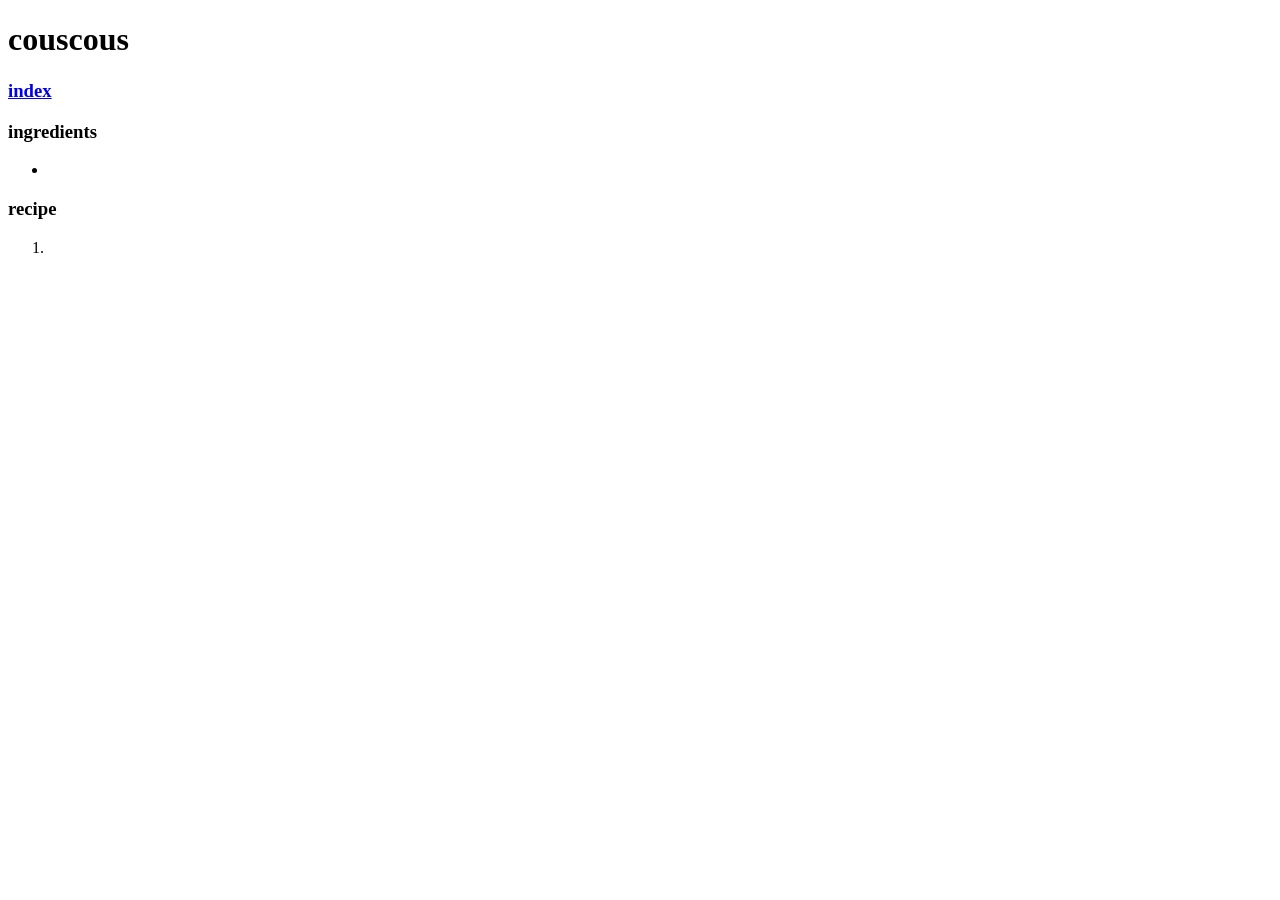
==== recipes/couscous.html @ 077d4865 "Add couscous.html boilerplate" ====
<!DOCTYPE html>
<html lang="en">

<head>
    <meta charset="UTF-8">
    <meta name="viewport" content="width=device-width, initial-scale=1.0">
    <title>couscous</title>
</head>

<body>
    <h1>couscous</h1>
    <a href="../index.html">
        <h3>index</h3>
    </a>
    <h3>ingredients</h3>
    <ul>
        <li></li>
    </ul>
    <h3>recipe</h3>
    <ol>
        <li></li>
    </ol>
</body>

</html>
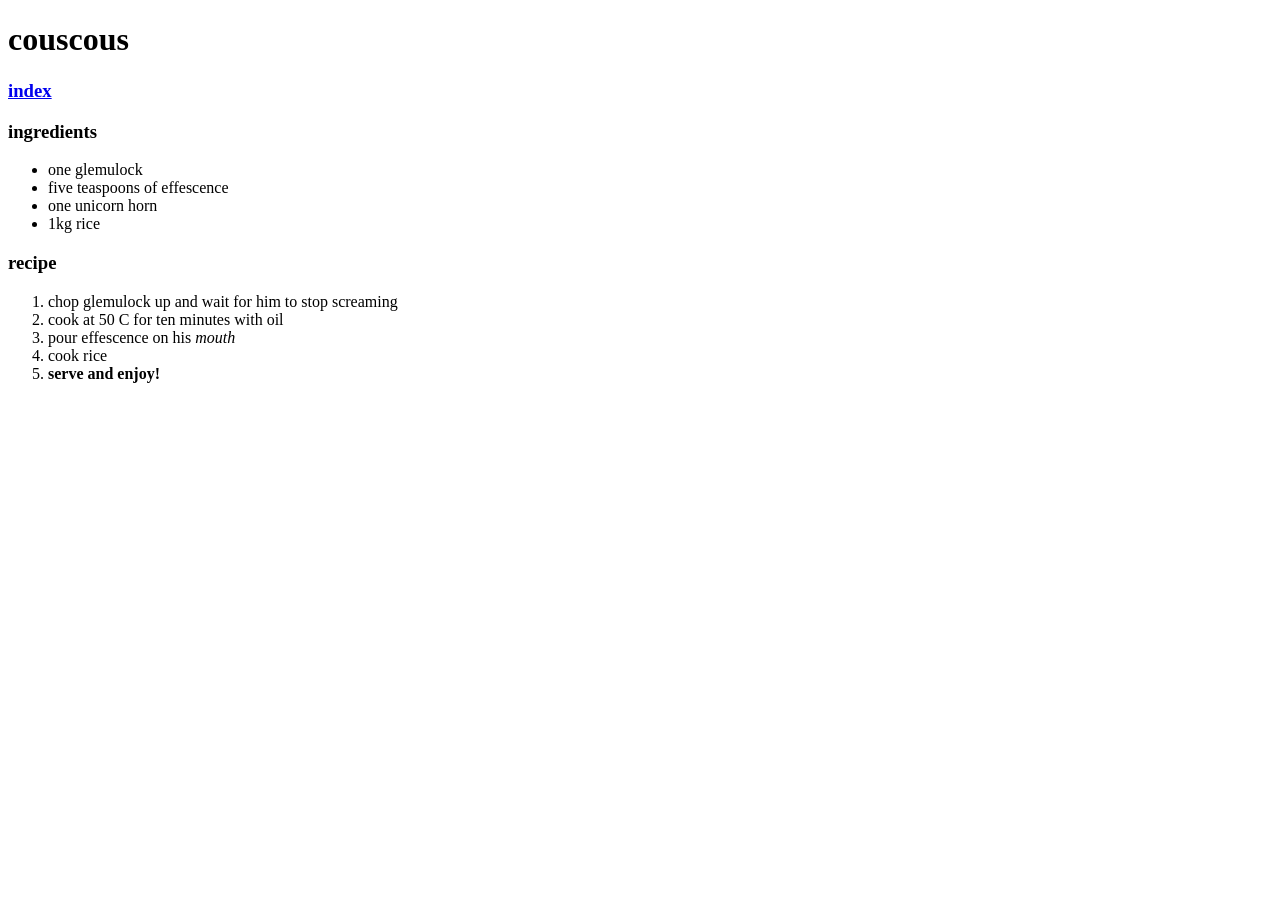
==== commit 4399f05d: "Add couscous recipe to couscous.html" ====
--- a/recipes/couscous.html
+++ b/recipes/couscous.html
@@ -14,11 +14,18 @@
     </a>
     <h3>ingredients</h3>
     <ul>
-        <li></li>
+        <li>one glemulock</li>
+        <li>five teaspoons of effescence</li>
+        <li>one unicorn horn</li>
+        <li>1kg rice</li>
     </ul>
     <h3>recipe</h3>
     <ol>
-        <li></li>
+        <li>chop glemulock up and wait for him to stop screaming</li>
+        <li>cook at 50 C for ten minutes with oil</li>
+        <li>pour effescence on his <em>mouth</em></li>
+        <li>cook rice</li>
+        <li><strong>serve and enjoy!</strong></li>
     </ol>
 </body>
 
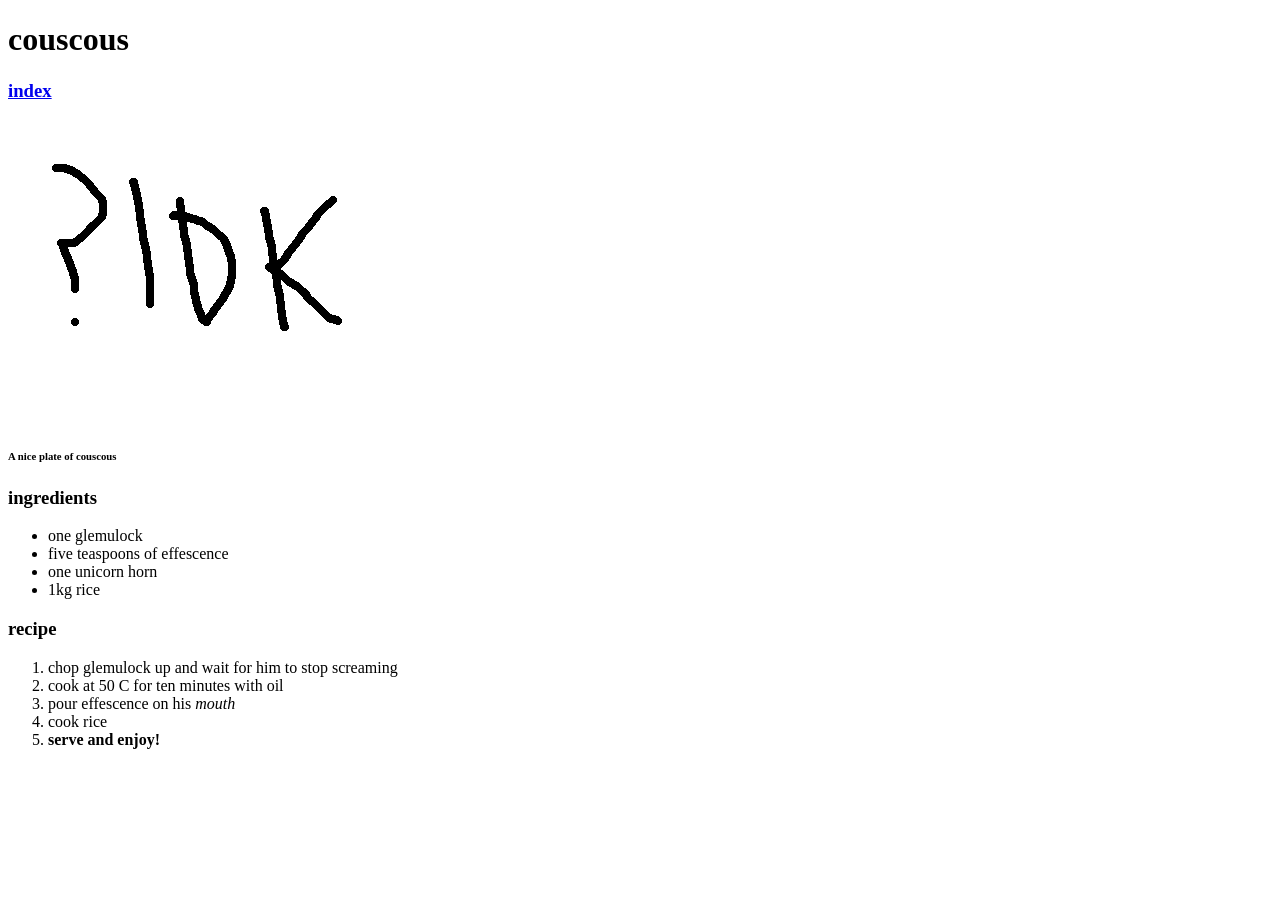
==== commit 6bff19c4: "Add images to recipes" ====
--- a/recipes/couscous.html
+++ b/recipes/couscous.html
@@ -12,6 +12,10 @@
     <a href="../index.html">
         <h3>index</h3>
     </a>
+
+    <img src="../assets/couscous.png" alt="An image of couscous" width="400" height="300">
+    <h6>A nice plate of couscous</h6>
+
     <h3>ingredients</h3>
     <ul>
         <li>one glemulock</li>
@@ -19,6 +23,7 @@
         <li>one unicorn horn</li>
         <li>1kg rice</li>
     </ul>
+
     <h3>recipe</h3>
     <ol>
         <li>chop glemulock up and wait for him to stop screaming</li>
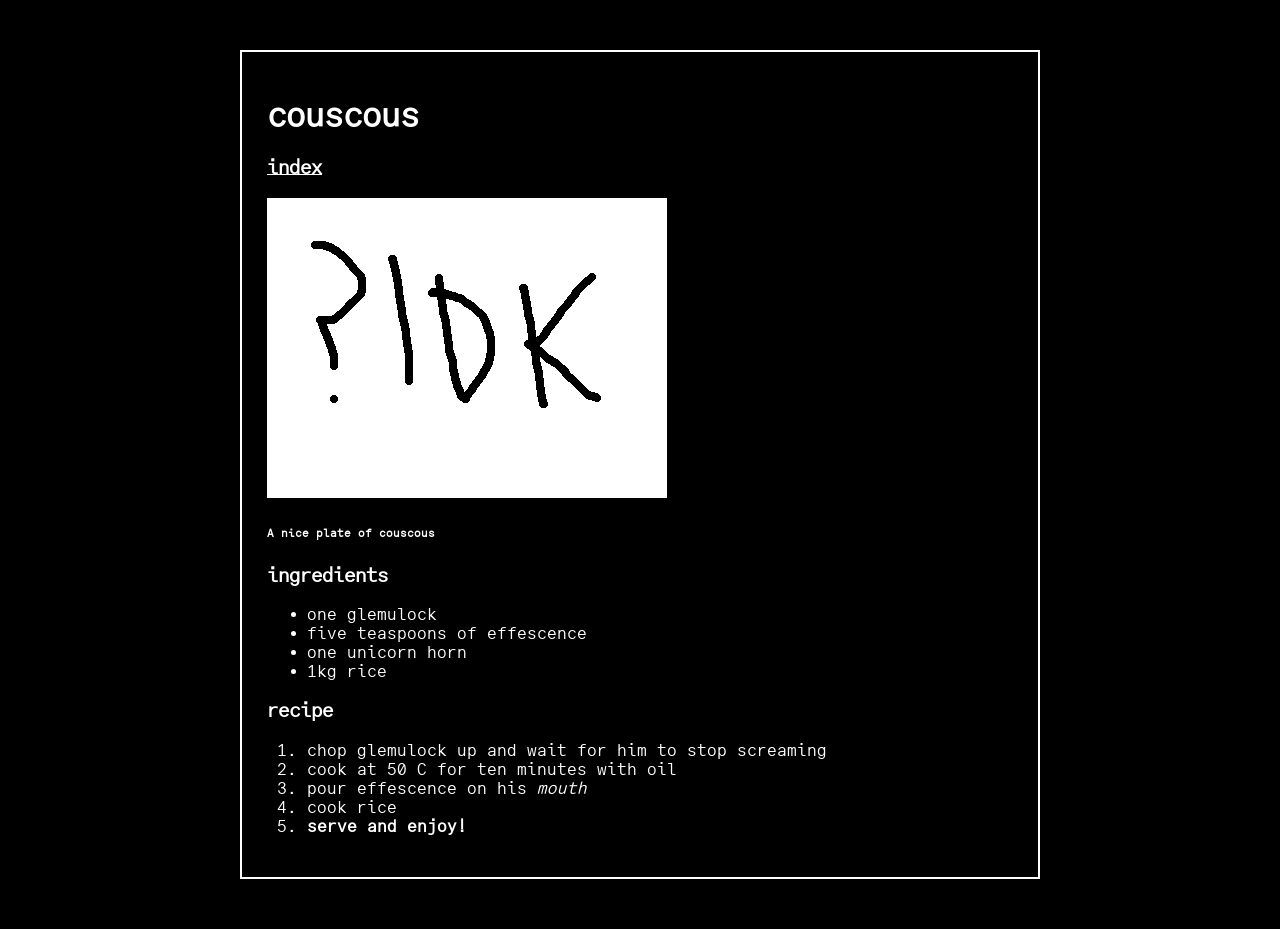
==== commit 9cd48531: "Add all pages to content-container div This commit adds a new bordered box around all page content." ====
--- a/recipes/couscous.html
+++ b/recipes/couscous.html
@@ -1,37 +1,40 @@
 <!DOCTYPE html>
 <html lang="en">
 
-<head>
-    <meta charset="UTF-8">
-    <meta name="viewport" content="width=device-width, initial-scale=1.0">
-    <title>couscous</title>
-</head>
+	<head>
+		<meta charset="UTF-8">
+		<meta name="viewport" content="width=device-width, initial-scale=1.0">
+		<title>couscous</title>
+		<link rel="stylesheet" href="../css/styles.css">
+	</head>
 
-<body>
-    <h1>couscous</h1>
-    <a href="../index.html">
-        <h3>index</h3>
-    </a>
+	<body>
+		<div class="content-container">
+			<h1>couscous</h1>
+			<a href="../index.html">
+				<h3>index</h3>
+			</a>
 
-    <img src="../assets/couscous.png" alt="An image of couscous" width="400" height="300">
-    <h6>A nice plate of couscous</h6>
+			<img src="../assets/couscous.png" alt="An image of couscous" width="400" height="300">
+			<h6>A nice plate of couscous</h6>
 
-    <h3>ingredients</h3>
-    <ul>
-        <li>one glemulock</li>
-        <li>five teaspoons of effescence</li>
-        <li>one unicorn horn</li>
-        <li>1kg rice</li>
-    </ul>
+			<h3>ingredients</h3>
+			<ul>
+				<li>one glemulock</li>
+				<li>five teaspoons of effescence</li>
+				<li>one unicorn horn</li>
+				<li>1kg rice</li>
+			</ul>
 
-    <h3>recipe</h3>
-    <ol>
-        <li>chop glemulock up and wait for him to stop screaming</li>
-        <li>cook at 50 C for ten minutes with oil</li>
-        <li>pour effescence on his <em>mouth</em></li>
-        <li>cook rice</li>
-        <li><strong>serve and enjoy!</strong></li>
-    </ol>
-</body>
+			<h3>recipe</h3>
+			<ol>
+				<li>chop glemulock up and wait for him to stop screaming</li>
+				<li>cook at 50 C for ten minutes with oil</li>
+				<li>pour effescence on his <em>mouth</em></li>
+				<li>cook rice</li>
+				<li><strong>serve and enjoy!</strong></li>
+			</ol>
+		</div>
+	</body>
+</html>
 
-</html>
--- a/css/styles.css
+++ b/css/styles.css
@@ -0,0 +1,22 @@
+@font-face {
+  font-family: goorm;
+  src: url(goorm-sans-code.woff2);
+}
+
+
+html {
+  background-color: black;
+}
+
+* {
+  color: white;
+  font-family: goorm, monospace;
+  box-sizing: border-box;
+}
+
+.content-container {
+  width: 800px;
+  border: 2px solid white;
+  padding: 25px;
+  margin: 50px auto;
+}
